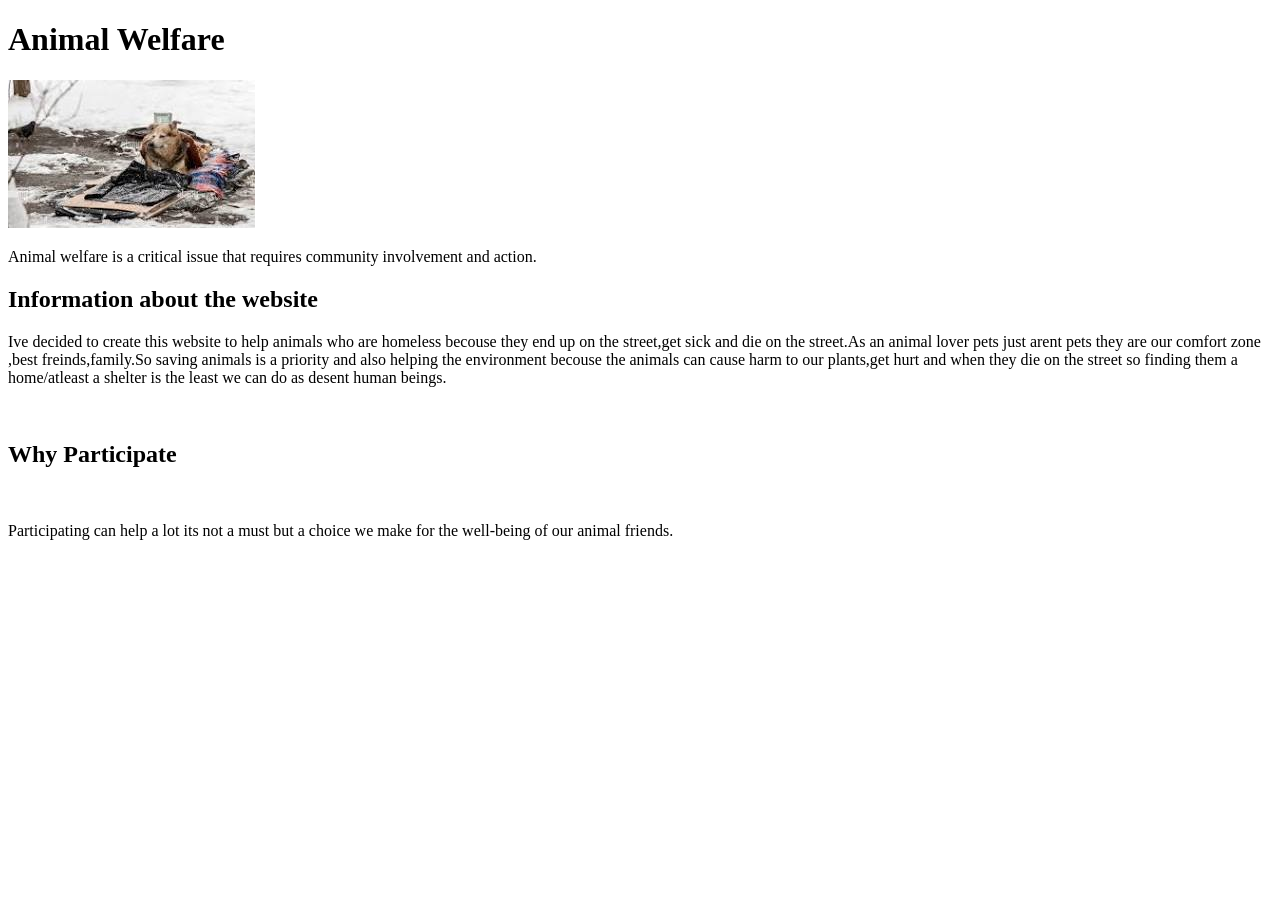
==== Animal Welfare/index.html @ dd1d9f25 "Adds projects" ====
<!DOCTYPE html>
<html lang="en">
<head>
    <title>
        Community work
    </title>
    <meta charset="UTF-8">
    <meta name="viewport" content="width=device-width, initial-scale=1.0">
</head>
<body>
    <h1>Animal Welfare</h1>
    <section class="top">
        <image src="download.jpg"/>    
        <p>Animal welfare is a critical issue that requires community involvement and action.</p>
    </section>
    <section class="middle">
        <h2>Information about the website</h2>
        <p>Ive decided to create this website to help animals who are homeless becouse they end up on the street,get sick and die on the street.As an animal lover pets just arent pets they are our comfort zone ,best freinds,family.So saving animals is a priority and also helping the environment becouse the animals can cause harm to our plants,get hurt and when they die on the street so finding them a home/atleast a shelter is the least we can do as desent human beings.</p>
        <image src=""/>
    </section>
    <section class="bottom">
        <h1>Why Participate</h1>
        <image src=""/>
        <p>Participating can help a lot its not a must but a choice we make for the well-being of our animal friends.</p>

    </section>
</body>
</html>
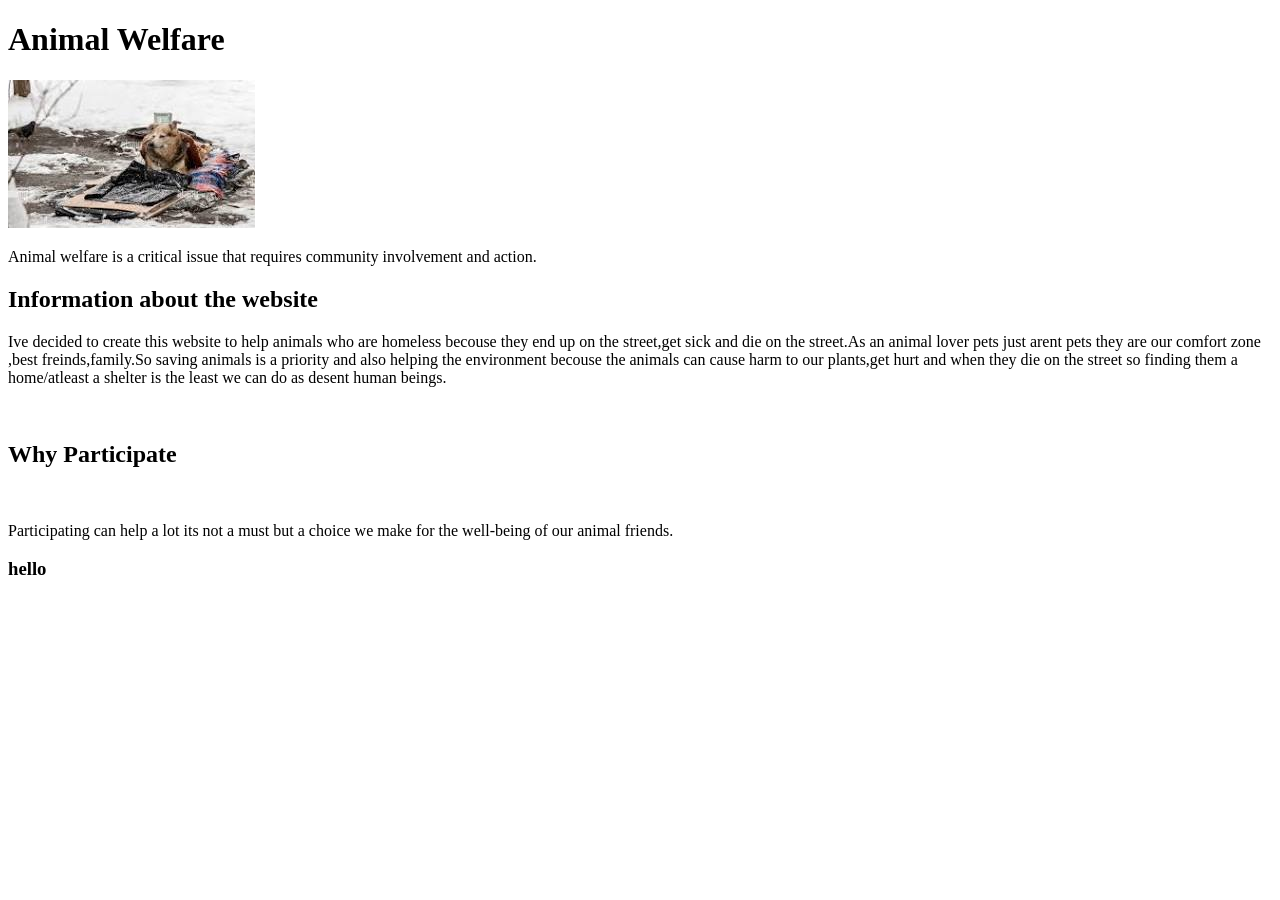
==== commit 959fdc95: "added h3" ====
--- a/Animal Welfare/index.html
+++ b/Animal Welfare/index.html
@@ -22,7 +22,7 @@
         <h1>Why Participate</h1>
         <image src=""/>
         <p>Participating can help a lot its not a must but a choice we make for the well-being of our animal friends.</p>
-
+        <h3>hello</h3>
     </section>
 </body>
 </html>
